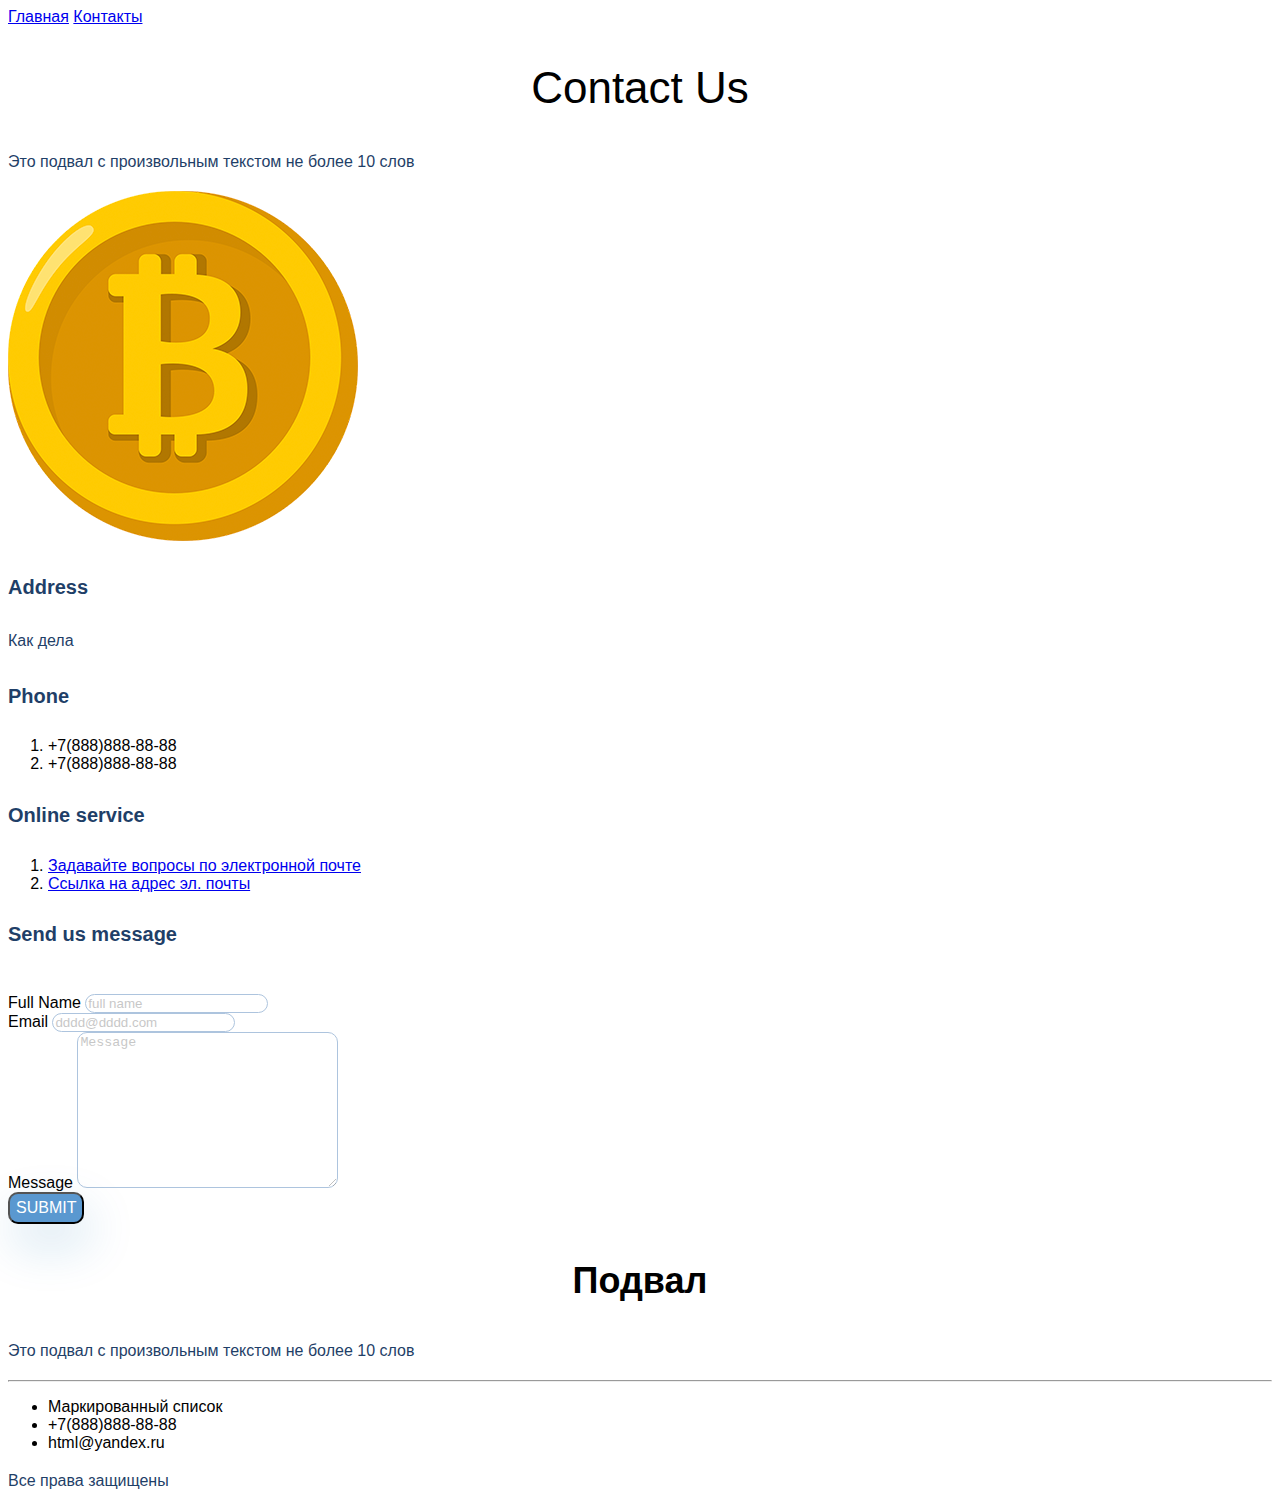
==== contacts.html @ 41aedbe8 "first commit" ====
<!DOCTYPE html>
<html lang="en">
<head>
  <meta charset="utf-8">
  <meta name="viewport" content="width=device-width, initial-scale=1">
  <meta http-equiv="X-UA-Compatible" content="ie=edge">
  <link rel="stylesheet" type="text/css" href="style.css">
  <title>Контакты</title>
</head>
<body>
<a href="index.html">Главная</a>
<a href="contacts.html">Контакты</a>
<h2 class="h2css">Contact Us</h2>
<p class="paragraph">Это подвал с произвольным текстом не более 10 слов</p>
<img src="img/bitcoin.png" alt="btc">
<h4 class="h4css">Address</h4>
<p class="paragraph">Как дела</p>
<h4 class="h4css">Phone</h4>
<ol>
  <li>+7(888)888-88-88</li>
  <li>+7(888)888-88-88</li>
</ol>
<h4 class="h4css">Online service</h4>
<ol>
  <li>
    <a href="mailto:html@html.ru">Задавайте вопросы по электронной почте</a>
  </li>
  <li>
    <a href="http://htmlbook.ru/content/ssylka-na-adres-el-pochty" target="_blank">Ссылка на адрес эл. почты</a>
  </li>
</ol>
<form action="#">
  <h4 class="h4css">Send us message</h4><br>
  Full Name <input class="formacss" type="text" placeholder="full name"><br>
  Email <input class="formacss" type="email" placeholder="dddd@dddd.com"><br>
  Message <textarea class="formacss" cols="30" rows="10" placeholder="Message"></textarea><br>
  <button class="sendcss">Submit</button>
</form>
<script type="text/javascript" charset="utf-8" async src="https://api-maps.yandex.ru/services/constructor/1.0/js/?um=constructor%3A5669e5a5728632182b4b054d426440e6b7d47ad9f6458e3eec5026213f7fac9d&amp;width=500&amp;height=400&amp;lang=ru_RU&amp;scroll=true"></script>
<h3 class="h3css">Подвал</h3>
<p class="paragraph">Это подвал с произвольным текстом не более 10 слов</p>
<hr>
<ul>
  <li>Маркированный список</li>
  <li>+7(888)888-88-88</li>
  <li>html@yandex.ru</li>
</ul>
<p class="paragraph">Все права защищены</p>
</body>
</html>
---- style.css ----
body{
  font-family: sans-serif;
}

.paragraph{
  font-size: 16px;
  line-height: 26px;
  color: #1F3F68;
}

.h1css{
   font-size: 64px;
   color: #1F3F68;
}

.h2css{
  font-weight: 500;
  font-size: 44px;
  text-align: center;
}

.h3css{
  font-size: 36px;
  text-align: center;
}

.h4css{
  font-size: 20px;
  line-height: 30px;
  color: #1F3F68;
}
.formacss{
  border: 1px solid #356EAD;
  box-sizing: border-box;
  border-radius: 10px;
  opacity: 0.4;
}

.sendcss{
  background: #5A98D0;
  box-shadow: 5px 20px 50px rgba(16, 112, 177, 0.2);
  border-radius: 10px;
  font-weight: 500;
  font-size: 16px;
  line-height: 26px;
  text-align: center;
  color: #FFFFFF;
  text-transform: uppercase;
}
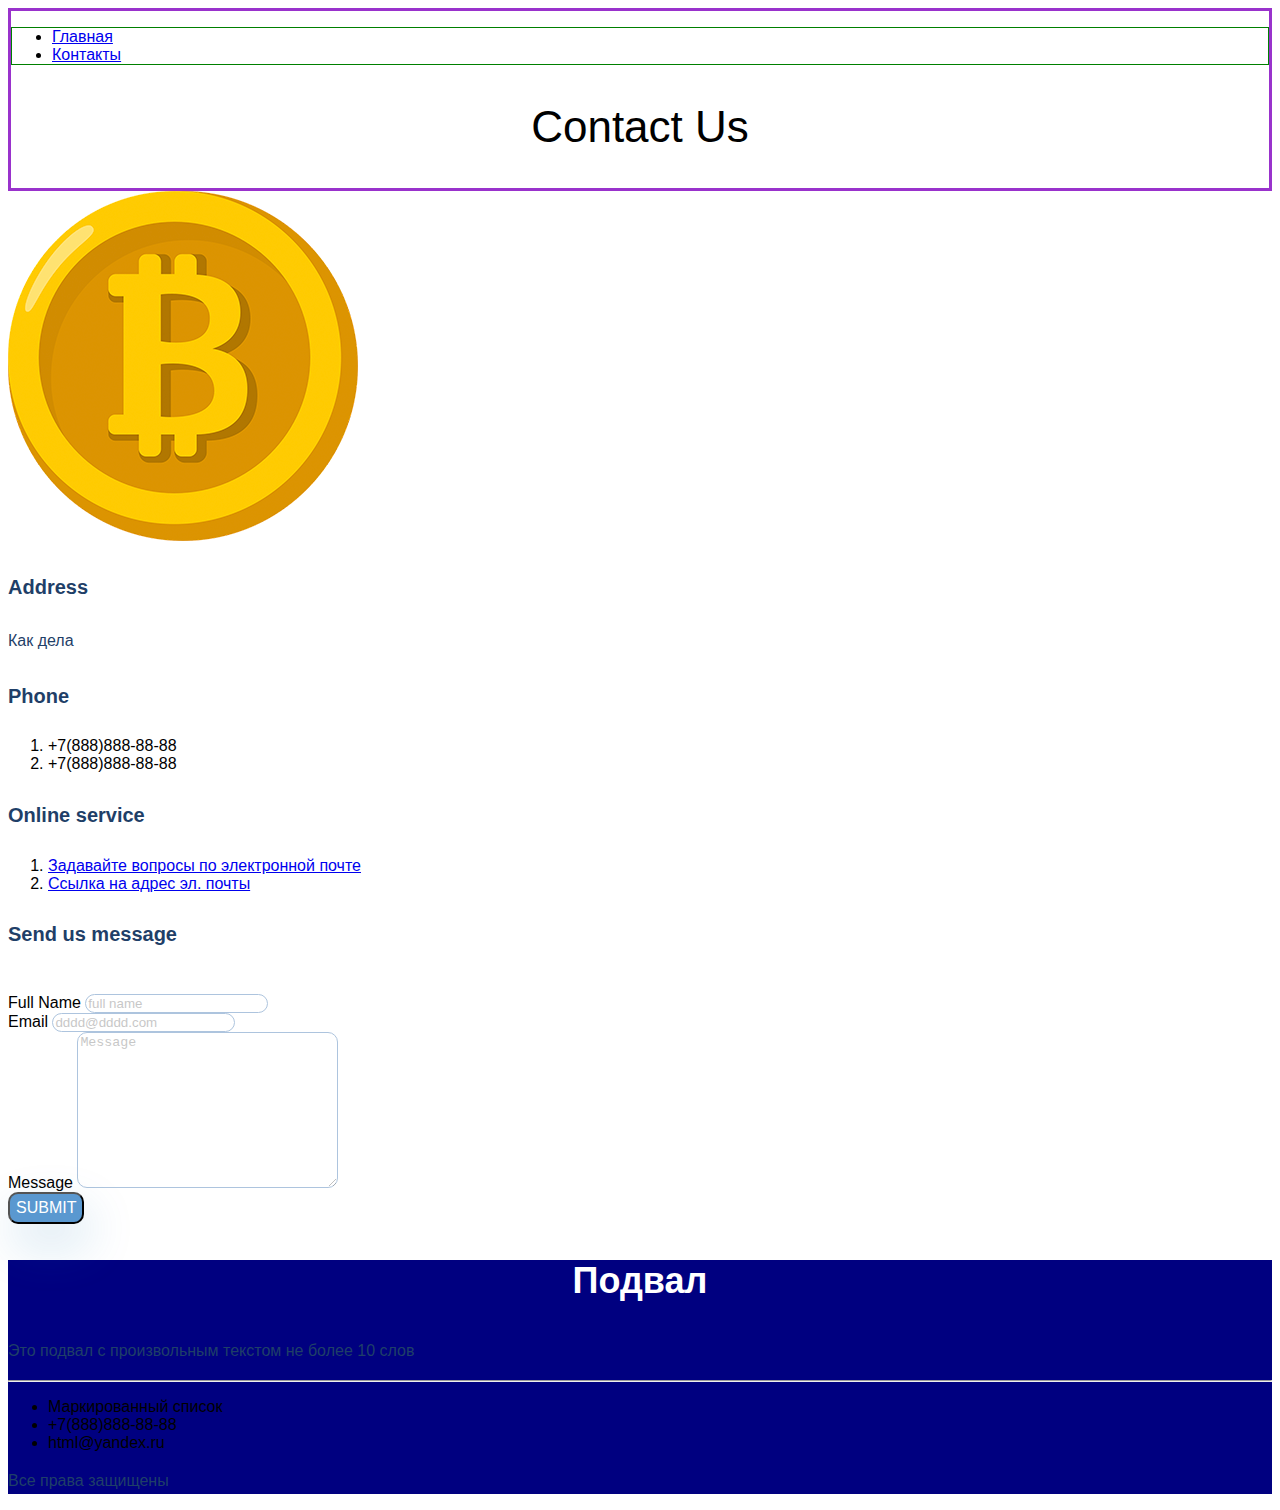
==== commit 6ca7f85b: "block end" ====
--- a/contacts.html
+++ b/contacts.html
@@ -8,43 +8,72 @@
   <title>Контакты</title>
 </head>
 <body>
-<a href="index.html">Главная</a>
-<a href="contacts.html">Контакты</a>
-<h2 class="h2css">Contact Us</h2>
-<p class="paragraph">Это подвал с произвольным текстом не более 10 слов</p>
-<img src="img/bitcoin.png" alt="btc">
-<h4 class="h4css">Address</h4>
-<p class="paragraph">Как дела</p>
-<h4 class="h4css">Phone</h4>
-<ol>
-  <li>+7(888)888-88-88</li>
-  <li>+7(888)888-88-88</li>
-</ol>
-<h4 class="h4css">Online service</h4>
-<ol>
-  <li>
-    <a href="mailto:html@html.ru">Задавайте вопросы по электронной почте</a>
-  </li>
-  <li>
-    <a href="http://htmlbook.ru/content/ssylka-na-adres-el-pochty" target="_blank">Ссылка на адрес эл. почты</a>
-  </li>
-</ol>
-<form action="#">
-  <h4 class="h4css">Send us message</h4><br>
-  Full Name <input class="formacss" type="text" placeholder="full name"><br>
-  Email <input class="formacss" type="email" placeholder="dddd@dddd.com"><br>
-  Message <textarea class="formacss" cols="30" rows="10" placeholder="Message"></textarea><br>
-  <button class="sendcss">Submit</button>
-</form>
-<script type="text/javascript" charset="utf-8" async src="https://api-maps.yandex.ru/services/constructor/1.0/js/?um=constructor%3A5669e5a5728632182b4b054d426440e6b7d47ad9f6458e3eec5026213f7fac9d&amp;width=500&amp;height=400&amp;lang=ru_RU&amp;scroll=true"></script>
-<h3 class="h3css">Подвал</h3>
-<p class="paragraph">Это подвал с произвольным текстом не более 10 слов</p>
-<hr>
-<ul>
-  <li>Маркированный список</li>
-  <li>+7(888)888-88-88</li>
-  <li>html@yandex.ru</li>
-</ul>
-<p class="paragraph">Все права защищены</p>
+<!--Header-------------------->
+<div class="bolock-header">
+  <ul class="bolock-header__top-menu">
+    <li><a href="index.html">Главная</a></li>
+    <li><a href="contacts.html">Контакты</a></li>
+  </ul>
+  <h2 class="h2css">Contact Us</h2>
+</div>
+
+
+<!--Fomr and contact-------------------->
+<div class="bolck-form-contact">
+  <!--contact-------------------->
+  <div class="bolck-form-contact__left">
+      <img src="img/bitcoin.png" alt="btc">
+      <h4 class="h4css">Address</h4>
+      <p class="paragraph">Как дела</p>
+      <h4 class="h4css">Phone</h4>
+      <ol>
+        <li>+7(888)888-88-88</li>
+        <li>+7(888)888-88-88</li>
+      </ol>
+      <h4 class="h4css">Online service</h4>
+      <ol>
+        <li>
+          <a href="mailto:html@html.ru">Задавайте вопросы по электронной почте</a>
+        </li>
+        <li>
+          <a href="http://htmlbook.ru/content/ssylka-na-adres-el-pochty" target="_blank">Ссылка на адрес эл. почты</a>
+        </li>
+      </ol>
+  </div>
+  <!--form-------------------->
+  <div class="bolck-form-contact__right">
+      <form action="#">
+          <h4 class="h4css">Send us message</h4><br>
+          Full Name <input class="formacss" type="text" placeholder="full name"><br>
+          Email <input class="formacss" type="email" placeholder="dddd@dddd.com"><br>
+          Message <textarea class="formacss" cols="30" rows="10" placeholder="Message"></textarea><br>
+          <button class="sendcss">Submit</button>
+      </form>
+  </div>
+</div>
+
+<!--Google card-------------------->
+<div class="block-google-card">
+  <script type="text/javascript" charset="utf-8" async src="https://api-maps.yandex.ru/services/constructor/1.0/js/?um=constructor%3A5669e5a5728632182b4b054d426440e6b7d47ad9f6458e3eec5026213f7fac9d&amp;width=500&amp;height=400&amp;lang=ru_RU&amp;scroll=true"></script>  
+</div>
+
+<!--Footer-------------------->
+<div class="block-footer">
+  <div class="block-footer__header">
+    <h3 class="h3css">Подвал</h3>
+    <p class="paragraph">Это подвал с произвольным текстом не более 10 слов</p>
+  </div>
+  <hr>
+  <div class="block-footer__footer">
+    <ul>
+      <li>Маркированный список</li>
+      <li>+7(888)888-88-88</li>
+      <li>html@yandex.ru</li>
+    </ul>
+    <p class="paragraph">Все права защищены</p>     
+  </div>
+
+</div>
+
 </body>
 </html>
--- a/style.css
+++ b/style.css
@@ -8,10 +8,7 @@
   color: #1F3F68;
 }
 
-.h1css{
-   font-size: 64px;
-   color: #1F3F68;
-}
+
 
 .h2css{
   font-weight: 500;
@@ -22,6 +19,7 @@
 .h3css{
   font-size: 36px;
   text-align: center;
+  color: #ffffff;
 }
 
 .h4css{
@@ -47,3 +45,109 @@
   color: #FFFFFF;
   text-transform: uppercase;
 }
+
+/*-----------Header-------*/
+.bolock-header{
+  border: 3px solid #9932cc;
+  box-sizing: border-box;
+}
+
+.bolock-header__top-menu{
+  display: block;
+  border: 1px solid green;
+}
+
+.bolock-article{
+  width: 450px;
+  border: 1px  solid black;
+  padding: 0 20px 20px 0;
+}
+
+.bolock-article__h1{
+   font-size: 50px;
+   color: #1F3F68;
+}
+
+/*-----------BlockTop-------*/
+.block-top{
+  border: 3px solid #9932cc;
+  margin: 10px 0 10px 0;
+}
+
+.block-top__h1{
+  padding: 10px 0;
+  border: 1px solid green;
+  font-size: 30px;
+  text-align: center;
+  line-height: 30px;
+}
+
+.block-card-wrap{
+
+}
+.block-card-wrap__block-card{
+  width: 30%;
+  border:1px solid blue; 
+}
+.crad-href:after{
+  content: "Learn more"
+}
+.block-body__block-card:hover{
+  border: 1px solid red
+}
+
+/*-----------BlockPrew-------*/
+.block-prew{
+  border: 2px solid  red;
+  text-align: center;
+}
+
+.block-prew__h1{
+  padding: 10px 0;
+  font-size: 30px;
+  text-align: center;
+  line-height: 30px;
+}
+
+/*-----------BlockBigImg-------*/
+.bolock-big-img{
+  background: url(img/ter.jpg) no-repeat;
+  height: 700px;
+  border: 1px solid blue;
+  background-size: cover;
+  margin-top:10px;
+  border-radius: 10px;
+}
+.bolock-big-img__p{
+  color: #ffffff;
+  text-align: right;
+  font-size: 20px;
+  margin-right:20px;
+}
+
+/*-----------BlockInfoCard-------*/
+.bolock-info-card{
+  margin-top:10px;
+  padding: 10px
+}
+
+.bolock-info-card__left, .bolock-info-card__right{
+  width: 40%;
+  height: 400px;
+  border: 1px solid red;
+  border-radius: 20px
+}
+
+.bolock-info-card__left{
+
+}
+
+.bolock-info-card__right{
+
+}
+
+/*-----------Footer-------*/
+
+.block-footer{
+  background-color: #000080;
+}
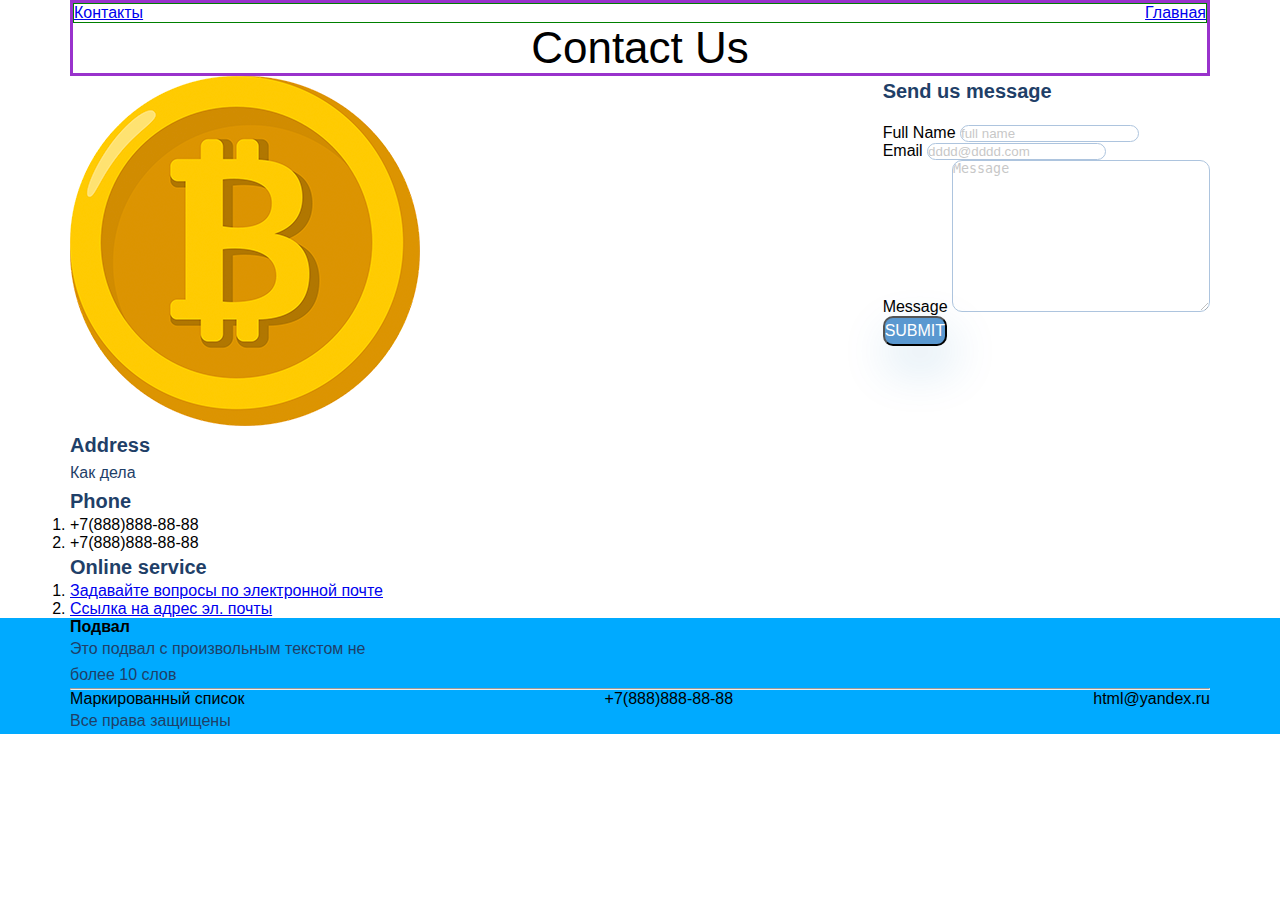
==== commit b06403a1: "flex-box" ====
--- a/contacts.html
+++ b/contacts.html
@@ -9,7 +9,7 @@
 </head>
 <body>
 <!--Header-------------------->
-<div class="bolock-header">
+<div class="bolock-header container">
   <ul class="bolock-header__top-menu">
     <li><a href="index.html">Главная</a></li>
     <li><a href="contacts.html">Контакты</a></li>
@@ -19,7 +19,7 @@
 
 
 <!--Fomr and contact-------------------->
-<div class="bolck-form-contact">
+<div class="bolck-form-contact container">
   <!--contact-------------------->
   <div class="bolck-form-contact__left">
       <img src="img/bitcoin.png" alt="btc">
@@ -53,26 +53,27 @@
 </div>
 
 <!--Google card-------------------->
-<div class="block-google-card">
-  <script type="text/javascript" charset="utf-8" async src="https://api-maps.yandex.ru/services/constructor/1.0/js/?um=constructor%3A5669e5a5728632182b4b054d426440e6b7d47ad9f6458e3eec5026213f7fac9d&amp;width=500&amp;height=400&amp;lang=ru_RU&amp;scroll=true"></script>  
+<div class="block-google-card container">
+  <script type="text/javascript" charset="utf-8" async src="https://api-maps.yandex.ru/services/constructor/1.0/js/?um=constructor%3A5669e5a5728632182b4b054d426440e6b7d47ad9f6458e3eec5026213f7fac9d&amp;width=1140&amp;height=400&amp;lang=ru_RU&amp;scroll=true"></script>
 </div>
 
 <!--Footer-------------------->
 <div class="block-footer">
-  <div class="block-footer__header">
-    <h3 class="h3css">Подвал</h3>
-    <p class="paragraph">Это подвал с произвольным текстом не более 10 слов</p>
-  </div>
-  <hr>
-  <div class="block-footer__footer">
-    <ul>
-      <li>Маркированный список</li>
-      <li>+7(888)888-88-88</li>
-      <li>html@yandex.ru</li>
-    </ul>
-    <p class="paragraph">Все права защищены</p>     
-  </div>
-
+    <div class="container">
+        <div class="block-footer__header">
+            <h4 class="block-footer__header__h4">Подвал</h4>
+            <p class="paragraph">Это подвал с произвольным текстом не более 10 слов</p>
+        </div>
+        <hr>
+        <div class="block-footer__footer">
+            <ul class="block-contact">
+                <li>Маркированный список</li>
+                <li>+7(888)888-88-88</li>
+                <li>html@yandex.ru</li>
+            </ul>
+            <p class="paragraph">Все права защищены</p>
+        </div>
+    </div>
 </div>
 
 </body>
--- a/style.css
+++ b/style.css
@@ -1,153 +1,197 @@
-body{
-  font-family: sans-serif;
+* {
+    margin: 0;
+    padding: 0;
 }
 
-.paragraph{
-  font-size: 16px;
-  line-height: 26px;
-  color: #1F3F68;
+.container {
+    width: 1140px;
+    margin: 0 auto;
+}
+
+body {
+    font-family: sans-serif;
+}
+
+.paragraph {
+    font-size: 16px;
+    line-height: 26px;
+    color: #1F3F68;
 }
 
 
-
-.h2css{
-  font-weight: 500;
-  font-size: 44px;
-  text-align: center;
+.h2css {
+    font-weight: 500;
+    font-size: 44px;
+    text-align: center;
 }
 
-.h3css{
-  font-size: 36px;
-  text-align: center;
-  color: #ffffff;
+
+.h4css {
+    font-size: 20px;
+    line-height: 30px;
+    color: #1F3F68;
 }
 
-.h4css{
-  font-size: 20px;
-  line-height: 30px;
-  color: #1F3F68;
-}
-.formacss{
-  border: 1px solid #356EAD;
-  box-sizing: border-box;
-  border-radius: 10px;
-  opacity: 0.4;
+.formacss {
+    border: 1px solid #356EAD;
+    box-sizing: border-box;
+    border-radius: 10px;
+    opacity: 0.4;
 }
 
-.sendcss{
-  background: #5A98D0;
-  box-shadow: 5px 20px 50px rgba(16, 112, 177, 0.2);
-  border-radius: 10px;
-  font-weight: 500;
-  font-size: 16px;
-  line-height: 26px;
-  text-align: center;
-  color: #FFFFFF;
-  text-transform: uppercase;
+.sendcss {
+    background: #5A98D0;
+    box-shadow: 5px 20px 50px rgba(16, 112, 177, 0.2);
+    border-radius: 10px;
+    font-weight: 500;
+    font-size: 16px;
+    line-height: 26px;
+    text-align: center;
+    color: #FFFFFF;
+    text-transform: uppercase;
 }
 
 /*-----------Header-------*/
-.bolock-header{
-  border: 3px solid #9932cc;
-  box-sizing: border-box;
+.bolock-header {
+    border: 3px solid #9932cc;
+    box-sizing: border-box;
 }
 
-.bolock-header__top-menu{
-  display: block;
-  border: 1px solid green;
+.bolock-header__top-menu {
+    display: flex;
+    border: 1px solid green;
+    list-style: none;
+    justify-content:space-between;
+    flex-direction: row-reverse;
+}
+.bolock-header__top-menu__li{
+    height: 50px;
+    line-height: 50px;
+}
+.bolock-header__top-menu__li:first-child{
+    margin-right: 30px;
+}
+.bolock-header__top-menu__li:last-child{
+    margin-left: 30px;
 }
 
-.bolock-article{
-  width: 450px;
-  border: 1px  solid black;
-  padding: 0 20px 20px 0;
+.bolock-article {
+    border: 1px solid black;
+    padding: 0 20px 20px 0;
 }
 
-.bolock-article__h1{
-   font-size: 50px;
-   color: #1F3F68;
+.bolock-article__h1 {
+    font-size: 50px;
+    color: #1F3F68;
+    width: 510px;
+}
+.block-article_p{
+    width: 425px;
 }
 
 /*-----------BlockTop-------*/
-.block-top{
-  border: 3px solid #9932cc;
-  margin: 10px 0 10px 0;
-}
+/*.block-top {*/
+/*}*/
 
-.block-top__h1{
-  padding: 10px 0;
-  border: 1px solid green;
-  font-size: 30px;
-  text-align: center;
-  line-height: 30px;
+
+.block-top__h1 {
+    padding: 10px 0;
+    border: 1px solid green;
+    font-size: 30px;
+    text-align: center;
+    line-height: 30px;
 }
 
 .block-card-wrap{
+    display: flex;
+    justify-content: space-between;
+}
+.block-card-wrap__block-card {
+    width: 359px;
+    border: 1px solid blue;
+}
 
+.crad-href:after {
+    content: "Learn more"
 }
-.block-card-wrap__block-card{
-  width: 30%;
-  border:1px solid blue; 
-}
-.crad-href:after{
-  content: "Learn more"
-}
-.block-body__block-card:hover{
-  border: 1px solid red
+
+.block-body__block-card:hover {
+    border: 1px solid red
 }
 
 /*-----------BlockPrew-------*/
-.block-prew{
-  border: 2px solid  red;
-  text-align: center;
+.block-prew {
+    border: 2px solid red;
+    text-align: center;
 }
 
-.block-prew__h1{
-  padding: 10px 0;
-  font-size: 30px;
-  text-align: center;
-  line-height: 30px;
+.block-prew__h1 {
+    padding: 10px 0;
+    font-size: 30px;
+    text-align: center;
+    line-height: 30px;
 }
 
 /*-----------BlockBigImg-------*/
-.bolock-big-img{
-  background: url(img/ter.jpg) no-repeat;
-  height: 700px;
-  border: 1px solid blue;
-  background-size: cover;
-  margin-top:10px;
-  border-radius: 10px;
+.bolock-big-img {
+    background: url(img/ter.jpg) no-repeat;
+    height: 700px;
+    border: 1px solid blue;
+    background-size: cover;
+    margin-top: 10px;
+    border-radius: 10px;
 }
-.bolock-big-img__p{
-  color: #ffffff;
-  text-align: right;
-  font-size: 20px;
-  margin-right:20px;
+
+.bolock-big-img__p {
+    color: #ffffff;
+    text-align: right;
+    font-size: 20px;
+    margin-right: 20px;
 }
 
 /*-----------BlockInfoCard-------*/
-.bolock-info-card{
-  margin-top:10px;
-  padding: 10px
+.bolock-info-card {
+    margin-top: 10px;
+    padding: 10px
 }
 
-.bolock-info-card__left, .bolock-info-card__right{
-  width: 40%;
-  height: 400px;
-  border: 1px solid red;
-  border-radius: 20px
+.bolock-info-card__left, .bolock-info-card__right {
+    width: 40%;
+    height: 400px;
+    border: 1px solid red;
+    border-radius: 20px
 }
 
-.bolock-info-card__left{
+.bolock-info-card__left {
 
 }
 
-.bolock-info-card__right{
+.bolock-info-card__right {
 
 }
 
 /*-----------Footer-------*/
+.block-footer__header__h4{
+    width: 495px;
+}
+.paragraph{
+    width:  340px;
+}
+.block-footer {
+    background-color: #00aaff;
+}
 
-.block-footer{
-  background-color: #000080;
+.block-footer__footer{
+
 }
+.block-contact{
+    display: flex;
+    justify-content: space-between;
+    list-style: none;
+}
+
+/*------------Page-contact-----------------*/
+.bolck-form-contact{
+    display: flex;
+    justify-content: space-between;
+}